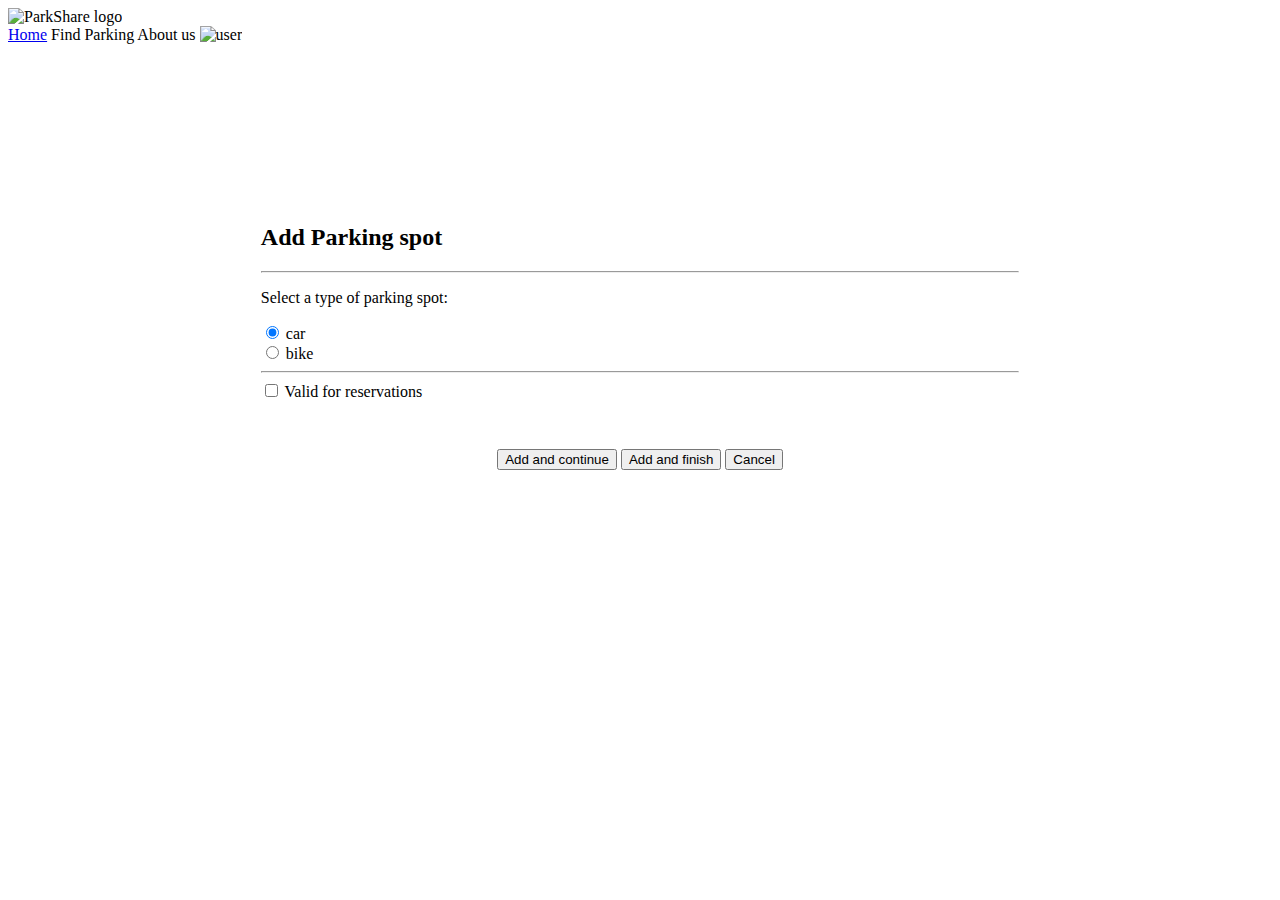
==== source/src/main/resources/templates/addParkingSpot.html @ bddf60fd "feat: addParkingSpot.html, ParkingSpotRepository.java and ParkingSpotDTO.java created, UserControlle" ====
<!DOCTYPE html>
<html lang="en"
      xmlns:th="http://www.thymeleaf.org"
      th:with="registerActive=${(param.tab!=null && param.tab[0]=='register')}" xmlns="http://www.w3.org/1999/html">
<head th:with="currentuserpage=null">
    <meta charset="UTF-8">
    <title>ParkShare</title>
    <link href="https://cdn.jsdelivr.net/npm/bootstrap@5.1.3/dist/css/bootstrap.min.css" rel="stylesheet" integrity="sha384-1BmE4kWBq78iYhFldvKuhfTAU6auU8tT94WrHftjDbrCEXSU1oBoqyl2QvZ6jIW3" crossorigin="anonymous">
    <link rel="stylesheet" th:href="@{/css/main.css}">
    <title>UserPage</title>

</head>
<body>

<nav class="navbar navbar-expand-lg bg-darkblue" id="navbar-items">
    <div>
        <a class="navbar-brand" th:href="@{/}">
            <img th:src="@{/images/logo/logo_tip2.png}" src="https://cdn.wallpapersafari.com/34/82/YRzXPk.jpeg" alt="ParkShare logo"
                 width="240"  class="d-inline-block align-text-top">
        </a>
    </div>
    <div class="collapse navbar-collapse" id="navbarNavAltMarkup">
        <div class="navbar-nav">
            <a class="nav-link active font-navbar" aria-current="page" href="#">Home</a>
            <a class="nav-link font-navbar" th:href="@{/map}">Find Parking</a>
            <a class="nav-link font-navbar" th:href="@{/about}">About us</a>
            <a class="nav-link font-navbar" th:href="@{/profile}">
                <img src="https://cdn.wallpapersafari.com/34/82/YRzXPk.jpeg"
                     th:src="@{/images/icons/person_icon.png}" alt="user" width="30" height="30">
            </a>
        </div>
    </div>
</nav>


<form th:action="@{/profile/createParking}" th:object="${spot}" method="post" id="addParkingSpotForm" style="padding-top: 10rem">

    <div style="padding-left: 20%; padding-right: 20%">
        <h2>Add Parking spot</h2>
        <hr>
        <p>Select a type of parking spot:</p>
        <div>
            <input type="radio" id="car" name="parkingspottype" value="car"
                   checked>
            <label for="car">car</label>
        </div>
        <div>
            <input type="radio" id="bike" name="parkingspottype" value="bike">
            <label for="bike">bike</label>
        </div>
        <hr>
        <div>
            <input type="checkbox" id="reservationSpot" name="canbereserved">
            <label for="reservationSpot" class="form-label">Valid for reservations</label>
        </div>
        <div style="text-align: center; padding-top: 3rem">
            <button type="submit" class="btn btn-primary" onclick="location.href = '/profile/createParkingSpot'">Add and continue</button>
            <button type="submit" class="btn btn-primary" onclick="location.href = '/profile'">Add and finish</button>
            <button type="button" class="btn btn-secondary"  onclick="location.href = '/profile'">Cancel</button>
        </div>
    </div>
</form>


<div style="padding-bottom: 10rem"></div>
</body>
</html>
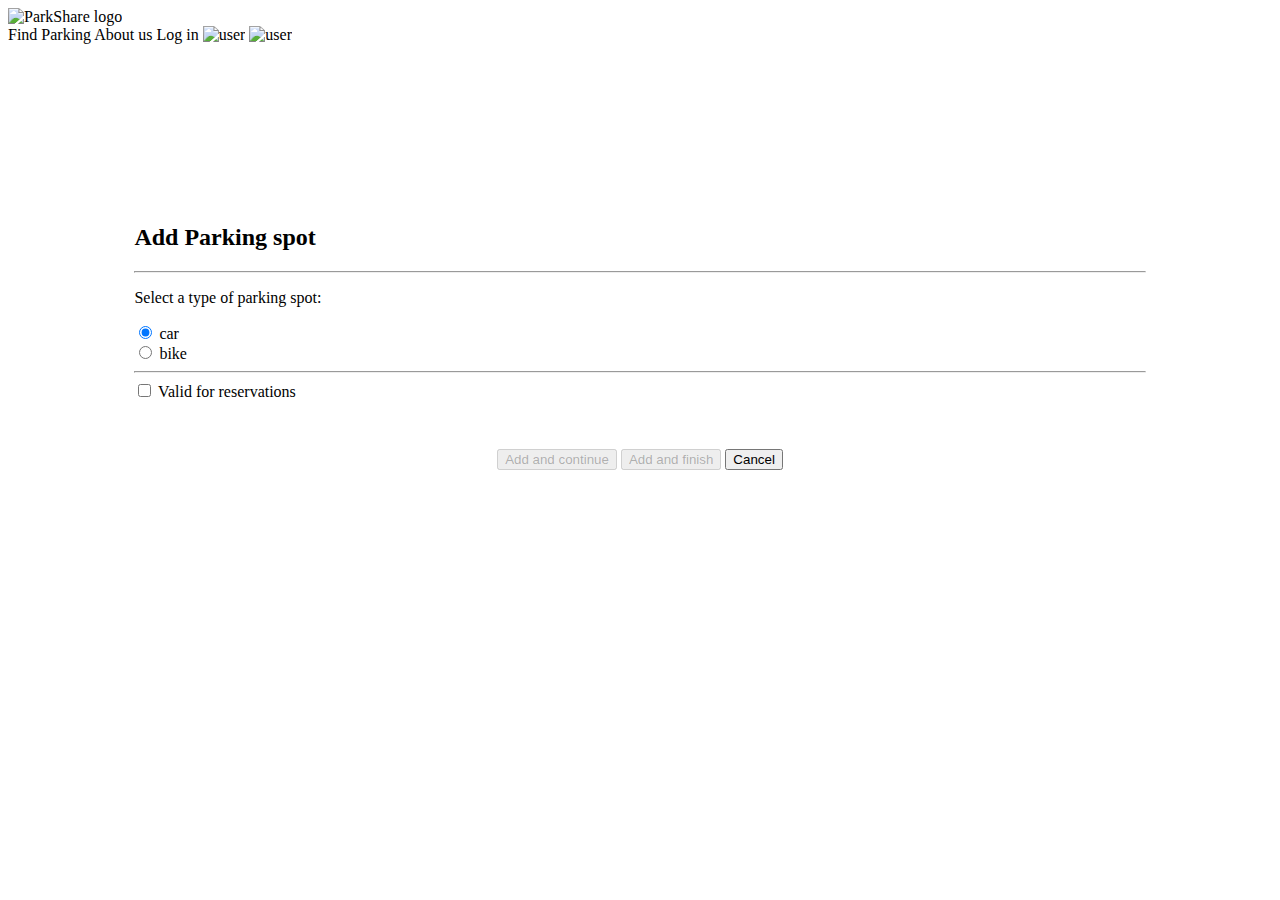
==== commit 030f0d22: "Merge branch 'mergeMBwithDev' into dev" ====
--- a/source/src/main/resources/templates/addParkingSpot.html
+++ b/source/src/main/resources/templates/addParkingSpot.html
@@ -6,13 +6,14 @@
     <meta charset="UTF-8">
     <title>ParkShare</title>
     <link href="https://cdn.jsdelivr.net/npm/bootstrap@5.1.3/dist/css/bootstrap.min.css" rel="stylesheet" integrity="sha384-1BmE4kWBq78iYhFldvKuhfTAU6auU8tT94WrHftjDbrCEXSU1oBoqyl2QvZ6jIW3" crossorigin="anonymous">
+    <link rel="stylesheet" th:href="@{/css/leaflet.css}" />
     <link rel="stylesheet" th:href="@{/css/main.css}">
     <title>UserPage</title>
 
 </head>
 <body>
 
-<nav class="navbar navbar-expand-lg bg-darkblue" id="navbar-items">
+<nav style="z-index: 999" class="navbar navbar-expand-lg bg-darkblue" id="navbar-items">
     <div>
         <a class="navbar-brand" th:href="@{/}">
             <img th:src="@{/images/logo/logo_tip2.png}" src="https://cdn.wallpapersafari.com/34/82/YRzXPk.jpeg" alt="ParkShare logo"
@@ -21,47 +22,118 @@
     </div>
     <div class="collapse navbar-collapse" id="navbarNavAltMarkup">
         <div class="navbar-nav">
-            <a class="nav-link active font-navbar" aria-current="page" href="#">Home</a>
-            <a class="nav-link font-navbar" th:href="@{/map}">Find Parking</a>
+            <a th:if="${!loggedIn}" class="nav-link font-navbar" th:href="@{/findParking}">Find Parking</a>
             <a class="nav-link font-navbar" th:href="@{/about}">About us</a>
-            <a class="nav-link font-navbar" th:href="@{/profile}">
+            <a th:if="${!loggedIn}" class="nav-link font-navbar" th:href="@{/}">Log in</a>
+            <a th:if="${loggedIn}" class="nav-link font-navbar" th:href="@{/profile}">
                 <img src="https://cdn.wallpapersafari.com/34/82/YRzXPk.jpeg"
                      th:src="@{/images/icons/person_icon.png}" alt="user" width="30" height="30">
+            </a>
+            <a th:if="${loggedIn}" class="nav-link font-navbar" th:href="@{/logout}">
+                <img src="https://cdn.wallpapersafari.com/34/82/YRzXPk.jpeg"
+                     th:src="@{/images/icons/logout_icon.png}" alt="user" width="30" height="30">
             </a>
         </div>
     </div>
 </nav>
 
 
-<form th:action="@{/profile/createParking}" th:object="${spot}" method="post" id="addParkingSpotForm" style="padding-top: 10rem">
+<form th:action="@{/profile/createParkingSpot}" th:object="${spot}" method="post" id="addParkingSpotForm" style="padding-top: 10rem">
 
-    <div style="padding-left: 20%; padding-right: 20%">
+    <div style="padding-left: 10%; padding-right: 10%">
         <h2>Add Parking spot</h2>
         <hr>
         <p>Select a type of parking spot:</p>
         <div>
-            <input type="radio" id="car" name="parkingspottype" value="car"
+            <input type="radio" id="car" name="parkingSpotType" value="car"
                    checked>
             <label for="car">car</label>
         </div>
         <div>
-            <input type="radio" id="bike" name="parkingspottype" value="bike">
+            <input type="radio" id="bike" name="parkingSpotType" value="bike">
             <label for="bike">bike</label>
         </div>
         <hr>
         <div>
-            <input type="checkbox" id="reservationSpot" name="canbereserved">
+            <input type="checkbox" id="reservationSpot" name="canBeReserved">
             <label for="reservationSpot" class="form-label">Valid for reservations</label>
         </div>
+        <input type="hidden" id="point1x" name="point1x">
+        <input type="hidden" id="point1y" name="point1y">
+        <input type="hidden" id="point2x" name="point2x">
+        <input type="hidden" id="point2y" name="point2y">
+        <input type="hidden" id="point3x" name="point3x">
+        <input type="hidden" id="point3y" name="point3y">
+        <input type="hidden" id="point4x" name="point4x">
+        <input type="hidden" id="point4y" name="point4y">
+
+        <div class="map" id="map">
+
+        </div>
+
         <div style="text-align: center; padding-top: 3rem">
-            <button type="submit" class="btn btn-primary" onclick="location.href = '/profile/createParkingSpot'">Add and continue</button>
-            <button type="submit" class="btn btn-primary" onclick="location.href = '/profile'">Add and finish</button>
-            <button type="button" class="btn btn-secondary"  onclick="location.href = '/profile'">Cancel</button>
+            <button id="submit1" type="submit" class="btn btn-primary" name="submitSpot" value="continue">Add and continue</button>
+            <button id="submit2" type="submit" class="btn btn-primary" name="submitSpot" value="finish">Add and finish</button>
+            <button type="button" class="btn btn-secondary"  onclick="location.href = '/profile/editParking'">Cancel</button>
         </div>
     </div>
 </form>
 
 
-<div style="padding-bottom: 10rem"></div>
+<div style="padding-bottom: 4rem"></div>
+
+<script
+        src="https://code.jquery.com/jquery-3.6.0.js"
+        integrity="sha256-H+K7U5CnXl1h5ywQfKtSj8PCmoN9aaq30gDh27Xc0jk="
+        crossorigin="anonymous"></script>
+<script src="https://cdn.jsdelivr.net/npm/bootstrap@5.1.3/dist/js/bootstrap.bundle.min.js"
+        integrity="sha384-ka7Sk0Gln4gmtz2MlQnikT1wXgYsOg+OMhuP+IlRH9sENBO0LRn5q+8nbTov4+1p"
+        crossorigin="anonymous"></script>
+<script th:src="@{/js/leaflet.js}"></script>
+<script th:inline="javascript">
+    document.getElementById('submit1').disabled = true;
+    document.getElementById('submit2').disabled = true;
+
+    var map = L.map('map').setView([45.801, 15.971], 18);
+    L.tileLayer('https://api.mapbox.com/styles/v1/{id}/tiles/{z}/{x}/{y}?access_token={accessToken}', {
+        attribution: 'Map data &copy; <a href="https://www.openstreetmap.org/copyright">OpenStreetMap</a> contributors, Imagery © <a href="https://www.mapbox.com/">Mapbox</a>',
+        maxZoom: 20,
+        id: 'mapbox/streets-v11',
+        tileSize: 512,
+        zoomOffset: -1,
+        accessToken: 'pk.eyJ1IjoibWJhcmJpciIsImEiOiJja3hkeHB3aXIwd21tMzBtbXp1azVvd2xnIn0.wyoaoW90XWXlBgLK1NJaTA'
+    }).addTo(map);
+
+    var spot = L.polygon([], {
+        color: '#ff2200'
+    }).addTo(map);
+    var latlngs = [];
+
+    map.on('click', function (e) {
+        let latlng = e.latlng;
+        if(latlngs.length === 4) {
+            document.getElementById('submit1').disabled = true;
+            document.getElementById('submit2').disabled = true;
+            latlngs = [];
+        }
+        latlngs.push(latlng);
+        if(latlngs.length === 4) {
+            document.getElementById('submit1').disabled = false;
+            document.getElementById('submit2').disabled = false;
+        }
+        spot.setLatLngs(latlngs);
+        for (let i = 1; i<= latlngs.length; i++) {
+            document.getElementById('point'+ i + 'x').value = latlngs[i-1].lng;
+            document.getElementById('point'+ i + 'y').value = latlngs[i-1].lat;
+        }
+    })
+
+    let allParkingSpots  = /*[[${allParkingSpots}]]*/ [];
+    for(const parkingSpot of allParkingSpots) {
+        L.polygon([ [parkingSpot.point1y, parkingSpot.point1x], [parkingSpot.point2y, parkingSpot.point2x],
+            [parkingSpot.point3y, parkingSpot.point3x], [parkingSpot.point4y, parkingSpot.point4x]]).addTo(map);
+    }
+
+</script>
 </body>
 </html>